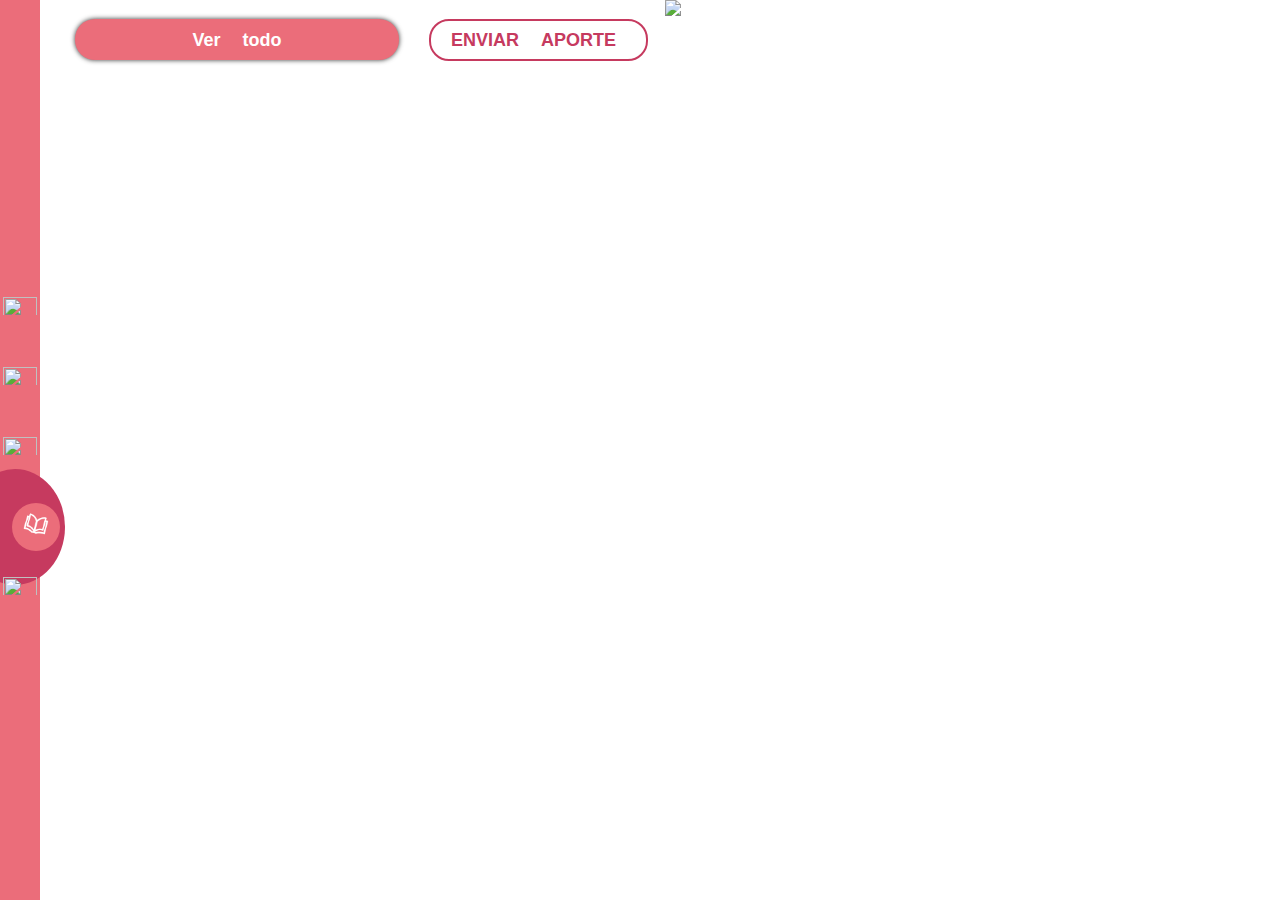
==== ng/gallery.html @ 802549fe "gallery test" ====
<!DOCTYPE html>
<html lang="es">
<head>
    <meta charset="UTF-8">
    <meta name="viewport" content="width=1200">
    <meta name="mobile-web-app-capable" content="yes">
    <meta property="og:image" content="../assets/meta/image.png" />
    <meta property="og:description" content="Vestidor online y gratuito basado en Corazón de Melón. Hecho por y para fans." />

    <link rel="icon" href="../assets/favicon-w.png" type="image/png">
    <title>Galería - NewGen - Custom Sucrette</title>

    <link rel="stylesheet" href="styles/wardrobe.css">
    <link rel="stylesheet" href="styles/gallery.css">
</head>
<body class="">
    <asng-root>
        <div class="site-container">
            <div class="asng-player-room">
                <div class="asng-room">
                    <canvas class="asng-room-canvas" width="1920" height="1296"></canvas>
                </div>
            </div>
            <div class="asng-menu">
                <div class="ng-scrollbar">
                    <div class="ng-scrollbar-wrapper">
                        <div class="container">
                            <div class="menu-header">
                                <div class="menu">
                                    <div class="wave">
                                        <div class="header"></div>
                                        <div class="select-wave"></div>
                                        <div class="footer"></div>
                                    </div>
                                    <div class="content">
                                        <ul>
                                            <li id="asng-menu-home">
                                                <a href="../">
                                                    <div class="asng-menu-icon" icon="home">
                                                        <div class="asng-lottie-player">
                                                            <div class="lottie-player" background="transparent">
                                                                <img src="assets/menu/home.png" alt="">
                                                            </div>
                                                        </div>
                                                    </div>
                                                </a>
                                            </li>
                                            <li id="asng-menu-player">
                                                <a href="wardrobe.html">
                                                    <div class="asng-menu-icon" icon="profile">
                                                        <div class="asng-lottie-player">
                                                            <div class="lottie-player" background="transparent">
                                                                <img src="assets/menu/profile.png" alt="">
                                                            </div>
                                                        </div>
                                                    </div>
                                                </a>
                                            </li>
                                            <li id="asng-menu-ask">
                                                <a href="https://znfaq.tumblr.com/ask" target="_blank">
                                                    <div class="asng-menu-icon" icon="profile">
                                                        <div class="asng-lottie-player">
                                                            <div class="lottie-player" background="transparent">
                                                                <img src="assets/menu/message.png" alt="">
                                                            </div>
                                                        </div>
                                                    </div>
                                                </a>
                                            </li>
                                            <li id="asng-menu-gallery">
                                                <a>
                                                    <div class="asng-menu-icon" icon="gallery">
                                                        <div class="asng-lottie-player">
                                                            <div class="lottie-player" background="transparent">
                                                                <img src="assets/menu/library.png" alt="">
                                                            </div>
                                                        </div>
                                                    </div>
                                                </a>
                                            </li>
                                            <li id="asng-menu-settings">
                                                <a>
                                                    <div class="asng-menu-icon" icon="settings">
                                                        <div class="asng-lottie-player">
                                                            <div class="lottie-player" background="transparent">
                                                                <img src="assets/menu/settings.png" alt="">
                                                            </div>
                                                        </div>
                                                    </div>
                                                </a>
                                            </li>
                                        </ul>
                                    </div>
                                </div>
                            </div>
                        </div>
                    </div>
                </div>
            </div>
            <div class="asng-settings-panel">
                <div class="container">
                    <div class="close-button">
                        <i class="fa-solid fa-angles-left mat-icon"></i>
                    </div>
                    <div class="version"></div>
                    <div class="header">
                        <h1>Opciones</h1>
                    </div>
                    <div class="content">
                        <section class="theme">
                            <h3>Tema</h3>
                            <div class="buttons-container">
                                <div class="personality-icon sweet">
                                    <div class="background"></div>
                                    <img src="assets/rounded-button/background.svg" class="background-shadow">
                                    <img src="assets/profile/personality/sweet-hd.png" alt="Sweet">
                                </div>
                                <div class="personality-icon lively">
                                    <div class="background"></div>
                                    <img src="assets/rounded-button/background.svg" class="background-shadow">
                                    <img src="assets/profile/personality/lively-hd.png" alt="Lively">
                                </div>
                                <div class="personality-icon fiery">
                                    <div class="background"></div>
                                    <img src="assets/rounded-button/background.svg" class="background-shadow">
                                    <img src="assets/profile/personality/fiery-hd.png" alt="Fiery">
                                </div>
                            </div>
                        </section>
                        <section class="graphics">
                            <h3>Gráficos</h3>
                            <div class="quality">
                                <h4>Calidad de las imágenes</h4>
                                <div class="quality-options">
                                    <div class="option">
                                        <span>Iconos</span>
                                        <div class="option-picker">
                                            <div id="icon-sd" class="choice small"> SD </div>
                                            <div id="icon-md" class="choice small"> MD </div>
                                            <div id="icon-hd" class="choice small"> HD </div>
                                        </div>
                                    </div>
                                    <div class="option">
                                        <span>Avatar/Taki</span>
                                        <div class="option-picker">
                                            <div id="canvas-sd" class="choice small"> SD </div>
                                            <div id="canvas-md" class="choice small"> MD </div>
                                            <div id="canvas-hd" class="choice small"> HD </div>
                                        </div>
                                    </div>
                                    <div class="option">
                                        <span>Fondos</span>
                                        <div class="option-picker">
                                            <div id="room-sd" class="choice small"> SD </div>
                                            <div id="room-md" class="choice small"> MD </div>
                                        </div>
                                    </div>
                                </div>
                            </div>

                            <div class="room">
                                <h4>Habitación</h4>
                                <div class="room-options">
                                    <div class="option">
                                        <span>Alternar día/noche</span>
                                        <div class="asng-toggle-switch alternate-time">
                                            <label class="">
                                                <div class="slider initialized"></div>
                                            </label>
                                        </div>
                                    </div>
                                    <div class="option">
                                        <span>Desactivar/Activar efectos</span>
                                        <div class="asng-toggle-switch alternate-filters">
                                            <label class="">
                                                <div class="slider initialized"></div>
                                            </label>
                                        </div>
                                    </div>
                                </div>
                            </div>
                        </section>
                        <section class="code">
                            <h3>Cargar Sucrette</h3>
                            <form class="code-input" onsubmit="saveTempCode(); return false;">
                                <input type="text" name="code" id="load-code" placeholder="PEGAR CÓDIGO DE CARGA">
                            </form>
                        </section>
                    </div>
                </div>
            </div>

            <section class="cs-gallery-container">            
                <div id="logo">
                    <img src="assets/logo-ng.png">
                </div>

                <div id="gallery-menu">
                    <div class="gallery-filter">
                        <select name="Versión" id="filter-version">
                            <option value="all">Ver todo</option>
                            <option value="V1">V1 - Instituto</option>
                            <option value="V2">V2 - Universidad / Amor</option>
                            <option value="NG">NG - NewGen</option>
                        </select>
                    </div>

                    <div class="gallery-submit"><a href="https://custom-gallery.tumblr.com/submit" target="_blank">
                        <div class="gallery-submit-button">Enviar aporte</div><i class="fa-solid fa-arrow-right"></i>
                    </a></div>
                </div>

                <div id="wip-layout">
                    <div id="wip-popup">
                        <h2>¡Zona en construcción!</h2>
                        <p>Esta sección aún no está lista.</p>
                        <p>Necesito de tu ayuda para terminarla. Su finalización dependerá del apoyo que reciba 🥺</p>
                        <p>Visita <a href="https://custom-gallery.tumblr.com/" target="_blank">Custom!Gallery</a> para más información.</p>
                    </div>
                </div>

                <div class="cs-gallery-content"></div>
            </section>

        </div>
    </asng-root>

    <div id="loading-layout" class="">
        <i class="fa-solid fa-spinner fa-spin-pulse" aria-hidden="true"></i>
    </div>

    <script src="https://kit.fontawesome.com/24760464c6.js" crossorigin="anonymous"></script>
    <script src="https://ajax.googleapis.com/ajax/libs/jquery/3.4.1/jquery.min.js"></script>
    <div id="dynamic-script"></div>
    <script src="js/theme.js"></script>
    <script src="../js/season-codes.js"></script>
    <script src="../js/normalize.js"></script>
    <script src="js/gallery.js"></script>
</body>
</html>
---- ng/styles/wardrobe.css ----
@font-face {
    font-family: Phenomena;
    font-display: swap;
    font-style: normal;
    font-weight: 100;
    src: url(../fonts/Phenomena-Thin.woff) format("woff");
}

@font-face {
    font-family: Phenomena;
    font-display: swap;
    font-style: normal;
    font-weight: 200;
    src: url(../fonts/Phenomena-ExtraLight.woff) format("woff");
}

@font-face {
    font-family: Phenomena;
    font-display: swap;
    font-style: normal;
    font-weight: 300;
    src: url(../fonts/Phenomena-Light.woff) format("woff");
}

@font-face {
    font-family: Phenomena;
    font-display: swap;
    font-style: normal;
    font-weight: 400;
    src: url(../fonts/Phenomena-Regular.woff) format("woff");
}

@font-face {
    font-family: Phenomena;
    font-display: swap;
    font-style: normal;
    font-weight: 700;
    src: url(../fonts/Phenomena-Bold.woff) format("woff");
}

@font-face {
    font-family: Phenomena;
    font-display: swap;
    font-style: normal;
    font-weight: 800;
    src: url(../fonts/Phenomena-ExtraBold.woff) format("woff");
}

@font-face {
    font-family: Phenomena;
    font-display: swap;
    font-style: normal;
    font-weight: 900;
    src: url(../fonts/Phenomena-Black.woff) format("woff");
}


* {box-sizing: border-box;}

html, body, div, span, iframe, a, img, ul, li, section {
    margin: 0;
    padding: 0;
    border: 0;
    font-size: 100%;
    font: inherit;
    vertical-align: baseline;
}

ol, ul {
    list-style: none;
    margin: 0;
    padding: 0;
    border: 0;
    font-size: 100%;
    font: inherit;
    vertical-align: baseline;
}

a {
    color: inherit;
    text-decoration: none;
}

mat-icon, span {
    vertical-align: middle;
}

body {
    --minSupportedBrowserWidth: 1200px;
    --minSupportedBrowserHeight: 600px;
    --pet-position-bottom: 0px;
    --pet-position-right: -60px;
    height: max(var(--minSupportedBrowserHeight),100vh);
    width: 100%;
    font-family: Phenomena,"Noto Color Emoji",sans-serif;
    font-weight: 400;
    color: #3e2918;
    font-size: 16px;
    line-height: 1;
}

body.personality-sweet {
    --asng-personality-color: #eb6d7a;
    --asng-personality-color-rgb: 235, 109, 122;
    --asng-personality-color-dark: #c63a5f;
    --asng-personality-color-notification: #38c3b5;
    --asng-personality-color-dark-rgb: 198, 58, 95;
    --asng-personality-color-light: #ed6d7a;
    --asng-personality-color-filter: brightness(0) saturate(100%) invert(60%) sepia(54%) saturate(765%) hue-rotate(307deg) brightness(91%) contrast(102%);
    --asng-personality-color-dark-filter: brightness(0) saturate(100%) invert(50%) sepia(87%) saturate(5873%) hue-rotate(325deg) brightness(84%) contrast(82%);
    --asng-negative-color: #8273a3;
}

body.personality-lively {
    --asng-personality-color: #fdb727;
    --asng-personality-color-rgb: 253, 183, 39;
    --asng-personality-color-dark: #ef881a;
    --asng-personality-color-notification: #38c3b5;
    --asng-personality-color-dark-rgb: 239, 136, 26;
    --asng-personality-color-light: #ffd074;
    --asng-personality-color-filter: brightness(0) saturate(100%) invert(80%) sepia(80%) saturate(4571%) hue-rotate(337deg) brightness(101%) contrast(98%);
    --asng-personality-color-dark-filter: brightness(0) saturate(100%) invert(65%) sepia(29%) saturate(5692%) hue-rotate(354deg) brightness(101%) contrast(88%);
    --asng-negative-color: #8273a3;
}

body.personality-fiery {
    --asng-personality-color: #6ab571;
    --asng-personality-color-rgb: 106, 180, 112;
    --asng-personality-color-dark: #4b8157;
    --asng-personality-color-notification: #ed6d7b;
    --asng-personality-color-dark-rgb: 75, 129, 87;
    --asng-personality-color-light: #99d89f;
    --asng-personality-color-filter: brightness(0) saturate(100%) invert(70%) sepia(9%) saturate(1906%) hue-rotate(75deg) brightness(92%) contrast(84%);
    --asng-personality-color-dark-filter: brightness(0) saturate(100%) invert(41%) sepia(39%) saturate(446%) hue-rotate(81deg) brightness(99%) contrast(86%);
    --asng-negative-color: #8273a3;
    
}

#loading-layout {
    background-color: #0009;
    top: 0;
    left: 0;
    right: 0;
    bottom: 0;
    position: absolute;
    z-index: 101;
    display: none;
    overflow: hidden;
}

#loading-layout.room, #loading-layout.avatar {
    display: grid;
}

#loading-layout i {
    font-size: 5vw;
    color: #fff;
    text-align: center;
    margin: auto;
    overflow: hidden;
}

input[type=email], input[type=password], input[type=text], textarea {
    font-family: Phenomena, sans-serif;
    background: white;
    padding: 9px 22px;
    border-radius: 20px;
    text-align: center;
    font-weight: 700;
    font-size: 17px;
    box-shadow: 0 0 5px #00000029;
    border: none;

    width: 100%;
    line-height: 21px;
}

*:focus {
    outline: none;
}

#logo {
    position: absolute;
    left: 40px;
    top: 0px;
    z-index: 10;
}

#logo img {
    position: relative;
    width: 300px;
}


.site-container {
    min-width: var(--minSupportedBrowserWidth);
    height: 100%;
    position: relative;
}

.asng-player-room {
    position: absolute;
    top: 0;
    left: 0;
    width: 100%;
    height: 100%;
    pointer-events: none;
}

.asng-room {
    display: block;
    position: relative;
    width: 100%;
    height: 100%;
    background-size: cover;
    background-position: center;
}

.asng-room-canvas, .asng-room-canvas-preview {
    object-fit: cover;
}

.asng-room-canvas {
    display: block;
    background-size: cover !important;
    /* transition: background 1s, filter 1s; */
    background-position: center !important;
    /* position: relative; */
    position: absolute;
    width: 100%;
    height: 100%;
}

.site-container .asng-menu {
    position: relative;
    z-index: 99;
    width: 65px;
    display: flex;
    flex-direction: column;
    pointer-events: none;

    position: absolute;
    height: 100%;
}

.asng-menu {
    position: relative;
    z-index: 99;
    width: 65px;
    display: flex;
    flex-direction: column;
    pointer-events: none;

    position: absolute;
    height: 100%;
}

.ng-scrollbar-wrapper, .ng-scroll-viewport-wrapper, .ng-scroll-layer, .ng-scroll-viewport {
    position: absolute;
    left: 0;
    right: 0;
    top: 0;
    bottom: 0;
}

.ng-scrollbar-wrapper {
    --scrollbar-total-size: calc(var(--scrollbar-size) + var(--scrollbar-padding)* 2);
    --vertical-scrollbar-size: var(--scrollbar-size);
    --horizontal-scrollbar-size: var(--scrollbar-size);
    --vertical-scrollbar-total-size: calc(var(--vertical-scrollbar-size) + var(--scrollbar-padding)* 2);
    --horizontal-scrollbar-total-size: calc(var(--horizontal-scrollbar-size) + var(--scrollbar-padding)* 2);
}

.asng-menu .container {
    display: flex;
    flex-direction: column;
    width: 40px;
    min-height: 100vh;
    height: 100%;
}

.menu-header, .menu-footer {
    width: 100%;
    flex-grow: 1;
    background: var(--asng-personality-color);
    min-height: 25px;
    display: flex;
    align-items: center;
    justify-content: center;
}

.asng-menu .menu {
    width: 100%;
    position: relative;
    padding-top: 12px;
}

.asng-menu .menu .wave {
    position: absolute;
    top: -88px;
    left: 0;
    z-index: 2;
    width: 40px;
    display: flex;
    flex-direction: column;
    height: calc(100% + 112px);
    -webkit-user-select: none;
    user-select: none;
}

.asng-menu .menu .wave .header {
    height: 0;
    width: 100%;
    background: var(--asng-personality-color);
    transition: height ease-in-out .4s;
}

.asng-menu .menu .wave .select-wave {
    display: none;
    width: 40px;
    height: 143px;
    -webkit-mask: url(../assets/menu/select.svg);
    mask: url(../assets/menu/select.svg);
    background: var(--asng-personality-color);
    -webkit-mask-size: cover;
    mask-size: cover;

    display: block;
}

.asng-menu .menu .wave .footer {
    width: 100%;
    background: var(--asng-personality-color);
    flex-grow: 1;
}

.asng-menu .menu .content {
    width: 100%;
    pointer-events: auto;
}

.asng-menu .menu .content ul li {
    pointer-events: auto;
    display: block;
    width: 40px;
    height: 70px;
    position: relative;
    text-align: center;
    transition: margin-left ease-in-out .4s;
}

.asng-menu .menu .content ul li:before {
    content: "";
    position: absolute;
    top: -22px;
    left: -112px;
    height: 116px;
    width: 100px;
    background: var(--asng-personality-color-dark);
    z-index: 1;
    opacity: 0;
    border-radius: 100%;
    transition: left ease-in-out .3s .4s;
}

.asng-menu .menu .content ul li:after {
    content: " ";
    position: absolute;
    top: 12px;
    left: -60px;
    width: 48px;
    height: 48px;
    border-radius: 100%;
    background: var(--asng-personality-color);
    opacity: 0;
    z-index: 2;
    transition: opacity ease-in-out .3s .4s, left ease-in-out .3s .4s;
}

.asng-menu .menu .content ul li.active:before, .menu .content ul li.force-active:before {
    opacity: 1;
    left: -51px;
}

.menu .content ul li.active:after, .menu .content ul li.force-active:after {
    opacity: 1;
    left: -4px;
}

.asng-menu .menu .content ul li a {
    cursor: pointer;
    display: block;
    width: 100%;
    height: 100%;
    position: relative;
    z-index: 3;
    line-height: 90px;
}

.new-section {
    z-index: 4;
    position: absolute;
    text-transform: uppercase;
    color: var(--asng-personality-color-notification);
    background-color: #fff;
    font-size: 16px;
    border-radius: 10px;
    top: 15px;
    left: 23px;
    border: 2px solid #fff;
    display: flex;
}

.asng-menu .menu .content .asng-menu-icon {
    display: inline-block;
    width: 34px;
    height: 34px;
}

.asng-lottie-player {
    display: block;
    pointer-events: none;
    width: 100%;
    height: 100%;
}

.lottie-player {
    width: 100%;
    height: 100%;
}

.lottie-player img {
    width: 100%;    
    height: 100%;
    display: block;
}

.asng-menu .menu .content ul li.active, .menu .content ul li.force-active {
    margin-left: 16px;
}

.asng-settings-panel {
    display: flex;
    align-items: center;
    justify-content: center;
    height: 100%;
    width: 468px;
    background: var(--asng-personality-color);
    border-top-right-radius: 20px;
    border-bottom-right-radius: 20px;

    position: absolute;
    top: 0;
    left: -468px;
    z-index: 100;
    transition: left 200ms;
}

.asng-settings-panel .container {
    width: 300px;
    text-align: center;
    color: #fff;
    padding: 0 8px;
}

.asng-settings-panel .close-button {
    position: absolute;
    bottom: 30px;
    right: 0;
    width: 62px;
    height: 150px;
    cursor: pointer;
}

.close-button:before {
    content: "";
    width: 100%;
    height: 100%;
    -webkit-mask: url(../assets/disconnected/settings/button.svg);
    mask: url(../assets/disconnected/settings/button.svg);
    background: white;
    transform: rotate(180deg);
    position: absolute;
    top: 0;
    left: 0;
}

.close-button .mat-icon {
    position: absolute;
    top: 68px;
    right: 11px;
    color: var(--asng-personality-color);
    transition: transform ease-in-out .3s;
    font-size: 16px;
}

.version {
    position: absolute;
    bottom: 14px;
    left: 50px;
    color: #fff;
    font-size: 16px;
}

.asng-settings-panel .header {
    width: 468px;
    aspect-ratio: 461 / 184;
    background: var(--asng-personality-color-dark);
    -webkit-mask-size: 100% auto;
    mask-size: 100% auto;
    margin-top: -42px;
    padding-top: 85px;
    padding-left: 123px;
    -webkit-mask-image: url(../assets/panel/header-faq.svg);
    mask-image: url(../assets/panel/header-faq.svg);

    position: absolute;
    top: 0;
    left: 0;
    text-align: left;
}

.asng-settings-panel .header h1 {
    color: #fff;
    font-size: 32px;
    text-transform: uppercase;
    font-weight: 800;
    margin: 0;
}

.asng-settings-panel .content {
    width: 303px;
    display: flex;
    flex-direction: column;
    gap: 10px;
    text-align: left;
}

.asng-settings-panel .content section h3 {
    color: #fff;
    text-transform: uppercase;
    font-size: 20px;
    font-weight: 800;
    line-height: 24px;
    margin-bottom: 20px;
    position: relative;
}

.asng-settings-panel .content section h4 {
    color: #fff;
    text-transform: uppercase;
    font-size: 18px;
    font-weight: 700;
    line-height: 22px;
    margin-bottom: 10px;
}

.asng-settings-panel .buttons-container {
    text-align: center;
}

.personality-icon {
    display: inline-flex;
    align-items: center;
    justify-content: center;
    position: relative;
    width: 86px;
    height: 86px;
    margin: 5px;
    cursor:pointer;
    transition: transform 50ms;
}

.personality-icon:hover {
    transform: scale(1.1);
}

.personality-icon .background {
    position: absolute;
    z-index: 1;
    -webkit-mask: url(../assets/rounded-button/background.svg);
    mask: url(../assets/rounded-button/background.svg);
    -webkit-mask-size: 100% 100%;
    mask-size: 100% 100%;
    width: 100%;
    height: 100%;
}

.personality-icon.sweet .background {
    background: #eb6d7a;
}

.personality-icon.lively .background {
    background: #fdb727;
}

.personality-icon.fiery .background {
    background: #6ab571;
}

.personality-icon .background-shadow {
    position: absolute;
    z-index: 0;
    width: 98%;
    height: 98%;
    left: 1%;
    top: 1%;
}

.personality-icon.sweet .background-shadow {
    filter: drop-shadow(0 0 10px #eb6d7a);
}

.personality-icon.lively .background-shadow {
    filter: drop-shadow(0 0 10px #fdb727);
}

.personality-icon.fiery .background-shadow {
    filter: drop-shadow(0 0 10px #6ab571);
}

.personality-icon.active {
    pointer-events: none;
}

.personality-icon.active .background-shadow {
    filter: drop-shadow(0 0 10px #ffffff);
}

.personality-icon img {
    position: relative;
    z-index: 2;
    width: 72%;
}

.quality-options, .room-options {
    display: flex;
    flex-direction: column;
    gap: 4px;
}

.quality-options .option, .room-options .option {
    display: flex;
    justify-content: space-between;
    align-items: center;
}

.graphics .option span {
    color: #fff;
    font-size: 18px;
    font-weight: 700;
    line-height: 22px;
}

.quality-options .option .option-picker {
    display: flex;
    justify-content: flex-end;
    gap: 4px;
}

.content section .choice {
    border-radius: 25px;
    height: 40px;
    border: 2px solid #fff;
    color: #fff;
    font-weight: 700;
    font-size: 18px;
    display: flex;
    align-items: center;
    justify-content: center;
    padding: 0 18px;
    text-transform: uppercase;
    cursor: pointer;
    transition: opacity ease-in-out .2s;
}

.content section .choice.small {
    height: 28px;
    text-transform: none;
}

.content section .choice.active {
    background: #fff;
    color: var(--asng-personality-color);
}

.asng-toggle-switch {
    display: inline-block;
    position: relative;
}

.asng-toggle-switch label {
    display: inline-block;
    width: 40px;
    height: 24px;
    border-radius: 25px;
    box-shadow: 0 0 10px #00000029;
    background: white;
    border: 2px solid #fff;
    position: relative;
    cursor: pointer;
}

.asng-toggle-switch label.off {
    background: transparent;
}

.asng-toggle-switch label input {
    display: none;
}

.asng-toggle-switch label .slider {
    width: 16px;
    height: 16px;
    background: var(--asng-personality-color);
    border-radius: 100%;
    position: absolute;
    top: 2px;
    left: 18px;
}

.asng-toggle-switch label .slider.initialized {
    transition: all ease-in-out .2s;
}

.asng-toggle-switch label .slider.off {
    left: 2px;
    background: #fff;
}

.site-container section {
    width: 100%;
    height: 100%;
}

.asng-dressing-page {
    display: block;
    width: 100%;
    height: 100%;
    overflow: hidden;
}

.asng-personalization-view {
    transition: opacity ease-in-out .5s;
    width: 100%;
    height: 100%;
    display: block;
}

.asng-personalization-view .content {
    position: relative;
    width: 100%;
    height: 100%;
    display: flex;
    justify-content: center;
    align-items: center;
}

.left-panel-container {
    height: 100%;
    width: 468px;
    overflow: hidden;
    transition: width .3s;
    flex-grow: 0;
    flex-shrink: 0;
    flex-basis: auto;
    position: relative;
    z-index: 11;
    border-bottom-right-radius: 30px;
    border-top-right-radius: 30px;
    background-color: #ffffff4d;
    -webkit-backdrop-filter: blur(30px);
    backdrop-filter: blur(30px);
    border: solid 2px #b9b1ae;
}

.disable-blur .left-panel-container {
    -webkit-backdrop-filter: none;
    backdrop-filter: none;
    background: url(../assets/panel/disable-blur-bg.jpg);
    background-size: cover;
}

.left-panel-container .panel-content {
    height: 100%;
    width: 468px;
    position: relative;
    transition: transform .2s;
}

#asng-avatar-item-list-panel {
    display: block;
    width: 468px;
    height: 100%;
}

#asng-avatar-part-color-list-panel {
    flex-direction: column;
    width: 100%;
    height: 100%;
    text-align: center;
    padding: 0 20px 0 60px;
    position: relative;
    display: none;
}

asng-category-list {
    display: block;
    font-size: 25px;
    font-weight: 600;
    text-transform: uppercase;
    color: #fff;
    -webkit-user-select: none;
    user-select: none;

    position: absolute;
    z-index: 2;
    top: 25px;
    left: 115px;
}

.category-list-current-category {
    transition: all .1s;
    cursor: pointer;
    width: 190px !important;
}

.category-list-current-category:hover {
    text-shadow: 0 0 10px white;
}

.mat-icon {
    font-size: 12px;
}

.list {
    background: white;
    color: var(--asng-personality-color-dark);
    box-shadow: 0 0 3px #00000080;
    width: 280px;
    border-radius: 8px;
    transition: height 200ms;
}

.list.closed {
    height: 0;
}

.list.open {
    height: 530px;
}

/* filter menu */

.left-panel-container .asng-filters {
    width: 100%;
    height: 100%;
    display: flex;
    justify-content: center;
    align-items: center;
    text-align: center;
    padding: 0 20px 0 70px;

    position: absolute;
    top: 0;
    left: 0;
    z-index: 3;

    opacity: 0;
    visibility: hidden;
    transition: opacity 400ms, visibility 400ms;
}

.left-panel-container .asng-filters.active {
    opacity: 1;
    visibility: visible;
}

.left-panel-container .backdrop {
    position: absolute;
    top: 0;
    left: 0;
    width: 100%;
    height: 100%;
    z-index: 1;

    background-color: var(--asng-personality-color-dark);
    opacity: 0.5;
    filter: contrast(0.1) brightness(1.6);
}

.left-panel-container .asng-filters .filters-panel {
    width: 100%;
    max-height: 510px;
    position: relative;
    z-index: 2;
    padding: 20px 5px;
    height: auto;
    left: -470px;
    transition: left 400ms;
}

.left-panel-container .asng-filters.active .filters-panel {
    left: 0;
}

.left-panel-container .filters-panel:before {
    content: "";
    position: absolute;
    top: 0;
    left: 0;
    width: 100%;
    height: 100%;
    background: white;
    border-radius: 30px;
    z-index: -1;
    transform: skewY(4deg);
    box-shadow: 3px 3px 10px #00000029;
    pointer-events: none;
}

.left-panel-container .filters-panel .asng-close-button {
    --asng-close-button-width: 32px;
    --asng-close-button-height: 33px;
    display: block;
    width: var(--asng-close-button-width);
    height: var(--asng-close-button-height);
    cursor: pointer;
    transition: background ease-in-out .2s;

    position: absolute;
    top: 0;
    right: 0;
}

.personality-sweet .asng-close-button {
    background: url(../assets/icon/close/close-sweet-off.svg);
}
.personality-sweet .asng-close-button:hover {
    background: url(../assets/icon/close/close-sweet-on.svg);
}

.personality-lively .asng-close-button {
    background: url(../assets/icon/close/close-lively-off.svg);
}
.personality-lively .asng-close-button:hover {
    background: url(../assets/icon/close/close-lively-on.svg);
}

.personality-fiery .asng-close-button {
    background: url(../assets/icon/close/close-fiery-off.svg);
}
.personality-fiery .asng-close-button:hover {
    background: url(../assets/icon/close/close-fiery-on.svg);
}

.left-panel-container .filters-panel h3 {
    font-weight: 300;
    font-size: 22px;
    text-transform: uppercase;
    margin: 20px 0 10px;
}

.left-panel-container .filters-panel .filter-by-name-input {
    position: relative;
    display: inline-block;
    width: 260px;
    height: 50px;
}

.left-panel-container .filters-panel .filter-by-name-input img {
    position: absolute;
    top: 0;
    left: 0;
    -webkit-user-select: none;
    user-select: none;
}

.left-panel-container .filters-panel .filter-by-name-input input[type=text] {
    width: 260px;
    height: 30px;
    border: solid 2px var(--asng-personality-color-dark);
    border-radius: 20px;
    padding: 0 30px;

    font-family: Arial, Helvetica, sans-serif;
    text-align: start;
    font-size: 13.3333px;
    font-weight: 400;
    font-stretch: 100%;
    line-height: normal;
}

.left-panel-container .filters-panel .filter-by-name-input .reset {
    position: absolute;
    top: 3px;
    right: 4px;
    width: 24px;
    height: 24px;
    box-shadow: 0 3px 6px #00000029;
    -webkit-user-select: none;
    user-select: none;
    border-radius: 100%;
    color: #fff;
    opacity: 0;
    transition: opacity .2s;
    cursor: pointer;
    color: var(--asng-personality-color-dark);
    font-size: 1.5em;
    visibility: hidden;
}

.left-panel-container .filters-panel .filter-by-name-input input.empty {
    padding: 0 0 0 30px;
}

.left-panel-container .filters-panel .filter-by-type {
    height: 82px;
}

.left-panel-container .filters-panel h4 {
    font-weight: 300;
    font-size: 18px;
    text-transform: uppercase;
    margin: 15px 0 8px;
}

.filter-by-type .type {
    width: 46px;
    height: 46px;
    background: var(--asng-personality-color-dark);
    border: solid 2px #e3e3e3;
    display: inline-block;
    margin: 0 5px;
    -webkit-user-select: none;
    user-select: none;
    border-radius: 100%;
    vertical-align: top;
    position: relative;
    cursor: pointer;
}

.filter-by-type .type:before {
    content: "";
    width: 34px;
    height: 34px;
    background: var(--asng-personality-color-dark);
    border: solid 2px white;
    position: absolute;
    top: 2px;
    left: 2px;
    border-radius: 100%;
    opacity: 0;
    transform: scale(2);
    transition: all .3s;
}

.filter-by-type .type.active:before {
    opacity: 1;
    transform: scale(1);
}

.filter-by-type .type.disabled, .filter-by-type .type.hidden {
    opacity: .3;
    filter: grayscale(100%);
}


.filter-by-type .type.disabled {
    pointer-events: none;
}

.filter-by-type .type img {
    position: relative;
}

.filters-panel .colors {
    padding: 0 25px;
    height: 106px;
    display: none;
}

.filters-panel .colors .color {
    display: inline-block;
    width: 30px;
    height: 30px;
    margin: 5px 10px;
    border-radius: 100%;
    border: solid 2px #e3e3e3;
    position: relative;
    cursor: pointer;
    background: linear-gradient(-115deg, yellow, black, yellow, black, yellow, black, yellow, black);
}

.filters-panel .colors .color:after {
    content: "";
    pointer-events: none;
    position: absolute;
    top: -4px;
    left: -4px;
    width: 30px;
    height: 30px;
    border: solid 2px var(--asng-personality-color-dark);
    border-radius: 100%;
    opacity: 0;
    transform: scale(2);
    transition: all .3s;
}

.filters-panel .colors .color.active {
    border-color: #fff;
}

.filters-panel .colors .color.active:after {
    opacity: 1;
    transform: scale(1);
}

.filters-panel .colors .color.black { background: black; }
.filters-panel .colors .color.blue { background: #2845bb; }
.filters-panel .colors .color.brown { background: #9a471c; }
.filters-panel .colors .color.green { background: #308f2d; }
.filters-panel .colors .color.grey { background: #929292; }
.filters-panel .colors .color.orange { background: #ff9211; }
.filters-panel .colors .color.pink { background: #ed6d7b; }
.filters-panel .colors .color.purple { background: #b25aca; }
.filters-panel .colors .color.red { background: #df2626; }
.filters-panel .colors .color.white { background: white; }
.filters-panel .colors .color.yellow { background: #ffe558; }
.filters-panel .colors .color.multi { background: url(../assets/personalization/filters/multicolor.png); }

.filters-panel .bottom {
    position: relative;
    bottom: 12px;
    left: 0;
    width: 100%;
    text-align: center;
    cursor: default;
}

.bottom .filter-error {
    height: 15px;
    color: var(--asng-personality-color-dark);
    font-size: 16px;
    opacity: 0;
}

.ng-scrollbar {
    --scrollbar-border-radius: 7px;
    --scrollbar-padding: 4px;
    --scrollbar-track-color: transparent;
    --scrollbar-thumb-color: rgba(0, 0, 0, .2);
    --scrollbar-thumb-hover-color: var(--scrollbar-thumb-color);
    --scrollbar-size: 5px;
    --scrollbar-hover-size: var(--scrollbar-size);
    --scrollbar-overscroll-behavior: initial;
    --scrollbar-transition-duration: .4s;
    --scrollbar-transition-delay: .8s;
    --scrollbar-thumb-transition: height ease-out .15s, width ease-out .15s;
    --scrollbar-track-transition: height ease-out .15s, width ease-out .15s;
    display: block;
    position: relative;
    height: 100%;
    max-height: 100%;
    max-width: 100%;
    box-sizing: content-box !important;

    height: 100%;
}

body .asng-white-scrollbar {
    --scrollbar-thumb-color: #fdfdfd;
}

.ng-scroll-viewport {
    -webkit-overflow-scrolling: touch;
    contain: strict;
    will-change: scroll-position;
    overscroll-behavior: var(--scrollbar-overscroll-behavior);
}

.ng-scrollbar-wrapper > .ng-scroll-viewport-wrapper > .ng-scroll-viewport, .ng-scrollbar-wrapper > .ng-scroll-viewport-wrapper > * > * > .ng-scroll-viewport {
    scrollbar-width: none;
    -ms-overflow-style: none;
    overflow-y: auto;
    overflow-x: hidden;
}

.ng-scrollbar-wrapper > .ng-scroll-viewport-wrapper > .ng-native-scrollbar-hider, .ng-scrollbar-wrapper > .ng-scroll-viewport-wrapper > * > * > .ng-native-scrollbar-hider {
    left: 0;
    right: var(--native-scrollbar-size);
}

.ng-scrollbar-wrapper, .ng-scroll-viewport-wrapper, .ng-scroll-layer, .ng-scroll-viewport {
    position: absolute;
    left: 0;
    right: 0;
    top: 0;
    bottom: 0;
}

.ng-scrollbar-wrapper {
    --scrollbar-total-size: calc(var(--scrollbar-size) + var(--scrollbar-padding) * 2);
    --vertical-scrollbar-size: var(--scrollbar-size);
    --horizontal-scrollbar-size: var(--scrollbar-size);
    --vertical-scrollbar-total-size: calc(var(--vertical-scrollbar-size) + var(--scrollbar-padding) * 2);
    --horizontal-scrollbar-total-size: calc(var(--horizontal-scrollbar-size) + var(--scrollbar-padding) * 2);
}

.ng-scroll-viewport-wrapper {
    overflow: hidden;
}

.ng-scroll-content {
    display: inline-block;
    min-width: 100%;
}
.list ol {
    text-align: center;
}

.list ol li  {
    margin: 5px 0;
    font-size: 18px;
    position: relative;
    cursor: pointer;
    height: 35px;
    line-height: 35px;
}

.list ol li:hover {
    background: rgba(var(--asng-personality-color-dark-rgb), .1);
}

.list ol li .category-icon {
    position: absolute;
    top: -9px;
    left: 0;
    width: 55px;
    height: 55px;
    background: var(--asng-personality-color-dark);
    -webkit-mask-size: cover !important;
    mask-size: cover !important;
}

.list ol li.current {
    font-weight: 900;
}

.list ol li.empty .category-icon {
    background: gray;
    opacity: .7;
}

.list ol li.empty {
    color: gray;
    opacity: .7;
    pointer-events: none;
}


.ng-scrollbar-wrapper > .scrollbar-control { /* revisar scrollbar */
    position: absolute;
    display: flex;
    justify-content: center;
    align-items: center;
    transition: var(--scrollbar-track-transition);
}

.ng-scrollbar-wrapper > scrollbar-y.scrollbar-control { /* revisar scrollbar */
    width: var(--vertical-scrollbar-total-size);
}

.ng-scrollbar-wrapper > .scrollbar-control { /* revisar scrollbar */
    pointer-events: none;
}

.ng-scrollbar-wrapper > scrollbar-y.scrollbar-control { /* revisar scrollbar */
    top: 0;
    bottom: 0;
    right: 0;
    left: auto;
    left: initial;
}

.ng-scrollbar-track { /* revisar scrollbar */
    height: 100%;
    width: 100%;
    z-index: 1;
    border-radius: var(--scrollbar-border-radius);
    background-color: var(--scrollbar-track-color);
    overflow: hidden;
    transition: var(--scrollbar-track-transition);
    cursor: default;
}

.ng-scrollbar-wrapper > scrollbar-y.scrollbar-control > .ng-scrollbar-track { /* revisar scrollbar */
    width: var(--vertical-scrollbar-size);
    height: calc(100% - var(--scrollbar-padding)* 2);
}

.ng-scrollbar-thumb { /* revisar scrollbar */
    box-sizing: border-box;
    position: relative;
    border-radius: inherit;
    background-color: var(--scrollbar-thumb-color);
    transform: translateZ(0);
    transition: var(--scrollbar-thumb-transition);
}

.ng-scrollbar-wrapper>scrollbar-y.scrollbar-control>.ng-scrollbar-track>.ng-scrollbar-thumb { /* revisar scrollbar */
    height: 0;
    width: 100%;
}

.scrollbar-control {
    display: none !important; /* HIDE SCROLLBAR */
}

asng-avatar-part-list-panel, asng-expression-list, asng-cloth-list-panel {
    display: block;
    width: 100%;
    height: 100%;
    position: absolute;
    top: 0;
    left: 0;
}

asng-cloth-list-panel .empty {
    position: absolute;
    top: 0;
    left: 0;
    width: 100%;
    height: 100%;
    display: flex;
    justify-content: center;
    align-items: center;
    flex-direction: column;
    color: #fff;
    text-shadow: 0 0 4px rgba(0, 0, 0, .38);
    padding-left: 38px;
}

asng-cloth-list-panel .empty .taki {
    width: 100%;
    margin-bottom: 10px;
}

asng-cloth-list-panel .empty p {
    font-size: 18px;
    font-weight: 700;
    padding: 0 70px;
    text-align: center;
}


.clothes {
    padding: 60px 20px 0 80px;
    position: absolute;
    top: 0;
    left: 0;
    height: 100%;
    width: 100%;
    z-index: 1;
    transform-origin: 100px 100px;
}

.items-container {
    padding-top: 5px;
}

.asng-cloth {
    display: inline-block;
    position: relative;
    margin: 14px;
    -webkit-user-select: none;
    user-select: none;
    cursor: pointer;
    vertical-align: top;
}

.hanger {
    position: absolute;
    top: -7px;
    left: -6px;
    transform: rotate(-17deg);
}

.items-container .group {
    width: 90px;
    height: 90px;
    position: relative;
    border-radius: 20px;
    background: var(--asng-personality-color-dark);
    border: solid 2px white;
}

.items-container .group:before, .items-container .group:after {
    content: "";
    width: 100%;
    height: 100%;
    position: absolute;
    z-index: -1;
    border-radius: 20px;
    background: var(--asng-personality-color-dark);
    border: solid 2px white;
    transition: all .3s;
}

.items-container .group:before {
    top: -10px;
    left: 6px;
}

.items-container .group:after {
    top: -6px;
    left: 2px;
}

.items-container .group .thumbnail {
    width: 100%;
    height: 100%;
    border-radius: 20px;
}

.items-container .group .counter {
    -webkit-user-select: none;
    user-select: none;
    background: url(../assets/personalization/item/declinations-counter.png);
    background-size: 100% 100%;
    width: 60px;
    height: 24px;
    position: absolute;
    bottom: -10px;
    right: -15px;
    color: var(--asng-personality-color-dark);
    font-weight: 800;
    font-size: 16px;
    line-height: 30px;
    text-align: center;
    padding-right: 20px;
}

.asng-cloth .locked, .asng-room-item .locked, .asng-pet-outfit-item .locked {
    position: absolute;
    bottom: -13px;
    left: -12px;
    -webkit-user-select: none;
    user-select: none;
    background-color: #38c1b4;
    border-radius: 100%;
    width: 32px;
    height: 32px;
}

.clothes .asng-cloth {
    transition: all .2s;
    position: relative;
}
.asng-cloth.item, .asng-room-item {
    display: inline-block;
    vertical-align: top;
    position: relative;
    margin: 10px 9px 20px;
    -webkit-user-select: none;
    user-select: none;
}

.items-container .item {
    width: 100px;
    height: 100px;
    position: relative;
    border-radius: 20px;
    background: white;
    outline: 3px solid transparent;
    transition: outline-color .2s, outline-offset .2s;
    box-shadow: 0 0 5px #00000040;
    outline-offset: 10px;
    cursor: pointer;
}

.items-container .item .item-outline {
    width: 100%;
    height: 100%;
    position: absolute;
    pointer-events: none;
    top: -3px;
    left: -3px;
    border-radius: 24px;
    border: 3px solid transparent;
    box-sizing: content-box;
    transform: translate(-10px, -10px);
    padding: 10px;
    transition: border-color .2s, padding .2s, transform .2s;
}


.items-container .item .item-outline.equipped, .items-container .item .item-outline.selected {
    border-color: var(--asng-personality-color-dark);
    padding: 0;
    transform: translate(0);
}

.items-container .item:before {
    content: "";
    width: 49px;
    height: 133px;
    position: absolute;
    top: -20px;
    left: 24px;
    z-index: -1;
    transform: rotate(-40deg);
    border-radius: 16px;
}

.items-container .item .thumbnail {
    width: 100%;
    height: 100%;
    border-radius: 20px;
    overflow: hidden;
    pointer-events: none;
}

#expressions-menu {
    position: relative;
    display: flex;
}

#expressions-menu .show-presets, #expressions-menu .show-custom {
    width: 50%;
    display: flex;
    float: left;
    user-select: none;
}

#expressions-menu .show-presets h2, #expressions-menu .show-custom h2 {
    cursor: pointer;
}



#expressions-menu .active {
    color: var(--asng-personality-color-dark);
    pointer-events: none;
}

.expression-content {
    float: left;
    position: relative;
    display: flex;
    margin: 0 0 20px;
}

#expressions-container .expression-category {
    width: 60px;
    height: 60px;
    background: #fff;
    float: left;
    border-radius: 100%;
    align-content: center;
    align-self: center;
    display: flex;
    position: relative;
    margin-right: 15px;
}

#expressions-container ul {
    width: 80%;
    float: right;
}

#expressions-container .expression-category::before {
    content: '';
    float: left;
    background-color: var(--asng-personality-color-dark);
    
    mask-repeat: no-repeat;
    mask-size: contain;
    mask-position: center;
    width: 100%;
    height: 100%;
    position: relative;
    display: block;
}

#expressions-container .expression-category.eyebrow::before {
    mask-image: url(../assets/personalization/categories/eyebrows.svg);
}

#expressions-container .expression-category.eye::before {
    mask-image: url(../assets/personalization/categories/eyes.svg);
}

#expressions-container .expression-category.mouth::before {
    mask-image: url(../assets/personalization/categories/mouth.svg);
}

.items-container .expression {
    position: relative;
    border-radius: 100%;
    background: linear-gradient(180deg, var(--asng-personality-color-dark), var(--asng-personality-color));
    transition: opacity .2s;
    height: 50px;
    width: 50px;
    font-size: 24px;
    margin: 10px;
    color: #fff;
    display: inline-grid;
    align-items: center;
    text-align: center;
    cursor: pointer;
    user-select: none;
    font-weight: 700;
}

.items-container .expression.active {
    background: #fff;
    color: var(--asng-personality-color-dark);
    pointer-events: none;
    border: 3px solid var(--asng-personality-color-dark);
}

.group-button {
    position: absolute;
    z-index: 2;
    top: 19px;
    right: 100px;
    width: 32px;
    height: 32px;
    cursor: pointer;
    display: inline-block;
    display: none;
}

.group-button:before {
    content: "";
    width: 100px;
    height: 44px;
    border-top-right-radius: 20px;
    border-bottom-right-radius: 20px;
    position: absolute;
    background: var(--asng-personality-color-dark);
    top: -25px;
    left: -53px;
    z-index: -1;
    transform: rotate(45deg);
}

.group-button .group-icon {
    width: 32px;
    height: 32px;
    transition: background .3s;
}
.group-button .group-icon.grouped {
    background: url(../assets/personalization/icon/grouped.png);
    /* animation: ease-in-out .3s reverse; */
}
.group-button .group-icon:not(.grouped) {
    background: url(../assets/personalization/icon/not-grouped.png);
    /* animation: ease-in-out .3s; */
}

.left-panel-container .filters-button {
    position: absolute;
    z-index: 2;
    top: 20px;
    right: 0;
    width: 32px;
    height: 32px;
    cursor: pointer;
    display: inline-block;
    margin: 0 40px 0 20px;
    -webkit-user-select: none;
    user-select: none;
}

.left-panel-container .filters-button:before {
    content: "";
    width: 37px;
    height: 37px;
    border: solid 2px white;
    border-radius: 10px;
    background: transparent;
    transform: rotate(45deg);
    position: absolute;
    top: -5px;
    left: -4px;
    z-index: -1;
    transition: background .2s;
}

.left-panel-container .filters-button:hover:before, .left-panel-container .filters-button.opened:before, .left-panel-container .filters-button.active:before {
    background: var(--asng-personality-color-dark);
}

.asng-cloth.selected {
    transform: scale(1.1);
    cursor: default;
}

.items-container .selected .group:before {
    top: 60px;
    left: 10px;
    opacity: 0;
    background: white;
}

.items-container .selected .group:after {
    top: 60px;
    left: -10px;
    opacity: 0;
    background: white;
}

.asng-cloth.grouped.not-selected {
    opacity: .7;
}


.item.equipped, .item.selected {
    outline-color: var(--asng-personality-color-dark);
    outline-offset: 0;
}

.clothes .declinations-list-container {
    margin-top: 5px;
    width: 100%;
    height: 0;
    display: block;
    transition: height .2s;
}

.declinations-panel {
    position: relative;
    padding-top: 10px;
}

.declinations-panel:before {
    content: "";
    position: absolute;
    top: 0;
    left: 25px;
    width: 250px;
    height: 100%;
    background: rgba(255, 255, 255, .3882352941);
    border: 2px solid white;
    transform: rotate(4deg) skewY(-4deg);
    border-radius: 27px;
}

.declinations-panel .close {
    position: relative;
    vertical-align: top;
    margin: 20px 19px 0;
    cursor: pointer;
    transition: transform .2s;
}

.declinations-panel .close:hover {
    transform: scale(.9);
}

/* avatar-part */
#avatar-part-container {
    height: 100%;
    display: flex;
}

.avatar-part-inner-content {
    display: block;
    margin: auto;
}

#avatar-part-container .container {
    margin: 30px auto;
    width: 330px;
    display: flex;
    justify-content: center;
    align-items: center;
}

#avatar-part-container .icon {
    display: inline-block;
    position: relative;
    width: 55px;
    height: 55px;
    margin-bottom: 5px;
    background: white;
    border-radius: 100%;
}

#avatar-part-container .icon:after {
    content: "";
    width: 100%;
    height: 100%;
    -webkit-mask-size: cover !important;
    mask-size: cover !important;
    background: linear-gradient(180deg, var(--asng-personality-color-dark), var(--asng-personality-color));
    position: absolute;
    top: 0;
    left: 0;
}

#avatar-part-container .icon.eye:after {
    -webkit-mask: url(../assets/personalization/categories/eyes.svg);
    mask: url(../assets/personalization/categories/eyes.svg);
}

#avatar-part-container .icon.hair:after {
    -webkit-mask: url(../assets/personalization/categories/wig.svg);
    mask: url(../assets/personalization/categories/wig.svg);
}

#avatar-part-container .icon.skin:after {
    -webkit-mask: url(../assets/personalization/categories/skin.svg);
    mask: url(../assets/personalization/categories/skin.svg);
}

#avatar-part-container .color-container {
    width: 280px;
    text-align: left;
    padding-left: 10px;
}

#avatar-part-container .color {
    width: 35px;
    height: 35px;
    box-shadow: 3px 3px 10px #00000029;
    border: solid 2px white;
    border-radius: 100%;
    display: inline-block;
    margin: 1px 3px;
    transition: all .3s;
    background-size: cover !important;
}

#avatar-part-container .color.equipped {
    border-color: var(--asng-personality-color);
    pointer-events: none;
}

#avatar-part-container .color:hover:not(.equipped) {
    transform: scale(1.1);
    cursor: pointer;
}


/* ROOM MENU */
.left-panel-container.room-panel, .left-panel-container.room-panel .panel-content {
    width: 380px;
}

#asng-room-item-list-panel {
    display: block;
    height: 100%;
    position: relative;
}

#asng-room-item-list-panel .room-items {
    height: 100%;
    width: 100%;
    padding: 60px 20px 0 80px;
}

#asng-room-item-list-panel .room-items .item {
    width: 110px;
    height: 110px;
}

.room-items .items-container, .pet-outfits .items-container {
    padding-left: 5px;
}


/* PET MENU */
#asng-pet-outfit-list-panel {
    display: none;
    width: 100%;
    height: 100%;
    position: relative;
}

#asng-pet-outfit-list-panel .pet-outfits {
    height: 100%;
    width: 100%;
    padding: 20px 20px 20px 80px;
}

#asng-pet-outfit-list-panel .pet-option {
    display: inline-block;
    vertical-align: top;
    position: relative;
    margin: 10px 7px 20px;
    -webkit-user-select: none;
    user-select: none;
    cursor: pointer;
    width: 100px;
    height: 100px;
    border-radius: 20px;
    background-color: white;
    background-position: center;
    background-repeat: no-repeat;
    box-shadow: 0 0 5px #00000040;
}

#asng-pet-outfit-list-panel .pet-option:after {
    content: " ";
    width: 100%;
    height: 100%;
    box-sizing: content-box;
    position: absolute;
    top: -3px;
    left: -3px;
    border: 3px solid transparent;
    border-radius: 24px;
    padding: 10px;
    transform: translate(-10px, -10px);
    transition: border-color .2s, padding .2s, transform .2s;
}

#asng-pet-outfit-list-panel .pet-option.visibility {
    background-size: 93% !important;
}

.personality-sweet .pet-option.visibility.on {
    background: url(../assets/personalization/pet/on-sweet.svg);
}
.personality-lively .pet-option.visibility.on {
    background: url(../assets/personalization/pet/on-lively.svg);
}
.personality-fiery .pet-option.visibility.on {
    background: url(../assets/personalization/pet/on-fiery.svg);
}

.personality-sweet .pet-option.visibility.off {
    background: url(../assets/personalization/pet/off-sweet.svg);
}
.personality-lively .pet-option.visibility.off {
    background: url(../assets/personalization/pet/off-lively.svg);
}
.personality-fiery .pet-option.visibility.off {
    background: url(../assets/personalization/pet/off-fiery.svg);
}

.asng-pet-outfit-item {
    display: inline-block;
    vertical-align: top;
    position: relative;
    margin: 10px 9px 20px;
    -webkit-user-select: none;
    user-select: none;
}

/* CONTENEDOR CENTRAL */ 

.center-container {
    height: 100%;
    position: relative;
    display: flex;
    justify-content: center;
    align-items: center;
    z-index: 3;
}

.asng-personalization-menu {
    display: block;
    overflow: hidden;
    width: 110px;
    flex-grow: 0;
    flex-shrink: 0;
}

.asng-personalization-menu .container {
    position: relative;
    left: -10px;
}

.shortcut {
    width: 100px;
    height: 40px;
    background: white;
    margin: 13px 0;
    border-top-right-radius: 20px;
    border-bottom-right-radius: 20px;
    box-shadow: 0 3px 6px #00000029;
    line-height: 30px;
    font-weight: 800;
    position: relative;
    z-index: 1;
    transform: rotate(-7deg);
    text-align: center;
    padding: 0 0 0 60px;
    margin: 30px 0 10px !important;
    cursor: pointer;
}

.sub-shortcuts.room, .sub-shortcuts.pet {
    display: none;
}

.shortcut.active {
    pointer-events: none;
}

.shortcut.active.force-clickable {
    pointer-events: auto;
}

.shortcut p {
    transform: rotate(7deg);
    line-height: 37px;
    pointer-events: none;
    margin: 0;
}

.shortcut .link {
    position: absolute;
    top: -4px;
    left: -40px;
    background: var(--asng-personality-color);
    width: 100%;
    height: 100%;
    border-top-right-radius: 20px;
    border-bottom-right-radius: 20px;
    color: #fff;
    text-align: center;
    padding: 0 40px 0 15px;
    transition: left ease-in-out .2s;
}

.shortcut.active .icon {
    background: var(--asng-personality-color-dark) !important;
}

.shortcut .link .icon {
    width: 44px;
    height: 44px;
    background: white;
    position: absolute;
    top: -7px;
    right: -2px;
    border-radius: 100%;
    box-shadow: 0 3px 6px #00000029;
    transition: all ease-in-out .2s;
    pointer-events: none;
}

.shortcut.active .icon:after {
    background: white !important;
}

.disabled {
    pointer-events: none;
    filter: grayscale(1);
}

.shortcut .link .icon:after {
    content: "";
    width: 36px;
    height: 36px;
    position: absolute;
    top: 4px;
    left: 3px;
    background: var(--asng-personality-color);
    transition: background ease-in-out .2s;
}

.shortcut.cloth .link .icon:after {
    -webkit-mask: url(../assets/icon/cloth.svg);
    mask: url(../assets/icon/cloth.svg);
}

.shortcut.room .link .icon:after {
    -webkit-mask: url(../assets/icon/room.svg);
    mask: url(../assets/icon/room.svg);
}

.shortcut.pet .link .icon:after {
    -webkit-mask: url(../assets/icon/pet.svg);
    mask: url(../assets/icon/pet.svg);
}

.shortcut:hover .link {
    left: 0;
}

.shortcut:hover .link .icon {
    background: var(--asng-personality-color);
    transform: scale(1.1);
}

.shortcut:hover .link .icon:after {
    background: white;
}

.sub-shortcuts .sub-link {
    width: 60px;
    height: 40px;
    background: white;
    margin: 5px 0;
    border-top-right-radius: 20px;
    border-bottom-right-radius: 20px;
    box-shadow: 0 3px 6px #00000029;
    line-height: 30px;
    font-weight: 800;
    position: relative;
    z-index: 1;
    transform: rotate(-7deg);
    text-align: center;
    transition: background .2s;
    cursor: pointer;
}

.sub-shortcuts .sub-link img {
    margin: 3px 0 0 10px;
}

.sub-shortcuts .sub-link.active {
    background: var(--asng-personality-color-dark);
}


/* CONTENEDOR DERECHO */

.right-container {
    flex-grow: 1;
    flex-shrink: 1;
    display: flex;
    justify-content: center;
    align-items: center;
    padding-right: 20px;
    height: 100%;
    position: relative;
    z-index: 2;
    margin-left: -90px;
}

.asng-sucrette-personalization {
    display: block;
    height: 100%;
    aspect-ratio: 24 / 31;
    position: relative;
}

.right-container .asng-room-personalization {
    display: none;
    width: 100%;
    max-height: 100%;
    position: relative;
    background-image: url(../assets/panel/disable-blur-bg.jpg);
    background-size: cover;
    background-position: center;
}

.right-container .asng-sucrette-personalization, .right-container .asng-room-personalization {
    position: absolute;
}

.asng-fitting-avatar {
    display: block;
    width: 100%;
    height: 100%;
    position: relative;
    z-index: 2;
}

#asng-avatar {
    display: flex;
    margin: auto;
    position: relative;
    max-height: max(var(--minSupportedBrowserHeight), 100vh);
    --pet-position-bottom: 0px;
    --pet-position-right: -60px;

    max-height: 100%;
    aspect-ratio: 24 / 31;
}

canvas {
    height: 100%;
    width: 100%;
    position: absolute; /* TEST */
}

.avatar-personalization {
    transition: opacity .1s;
}

.zone {
    position: absolute;
    z-index: 1;
    transition: all ease-in-out .3s;
    background: rgba(255, 255, 255, .2);
    border: 1px solid rgba(255, 255, 255, .3803921569);
    border-radius: 100%;
    -webkit-backdrop-filter: blur(2px);
    backdrop-filter: blur(2px);
}

.zone.disable-blur {
    -webkit-backdrop-filter: none;
    backdrop-filter: none;
    background: rgba(255, 255, 255, .4);
    border: 1px solid rgba(255, 255, 255, .8);
}

.avatar-personalization.head .zone {
    width: calc(30% + 0px);
    height: calc(23.2258% + 0px);
    top: 16%;
    left: 32%;
}

.avatar-personalization.face .zone {
    width: calc(36% + 0px);
    height: calc(27.871% + 0px);
    top: 14%;
    left: 30%;
}

.avatar-personalization.torso .zone {
    width: calc(45% + 0px);
    height: calc(34.8387% + 0px);
    top: 28%;
    left: 27%;
}

.avatar-personalization.arms .zone, .avatar-personalization.waistToKnee .zone {
    width: calc(50% + 0px);
    height: calc(38.7097% + 0px);
    top: 40%;
    left: 25%;
}

.avatar-personalization.feet .zone {
    width: calc(40% + 0px);
    height: calc(30.9677% + 0px);
    top: 68%;
    left: 26%;
}

.avatar-personalization.general .zone {
    width: calc(80% + 0px);
    height: calc(61.9355% + 0px);
    top: 25%;
    left: 8%;
}


.avatar-personalization.head .categories {
    width: calc(30% + 100px);
    height: calc(23.2258% + 100px);
    top: 16%;
    left: 32%;
}
.avatar-personalization.face .categories {
    width: calc(36% + 100px);
    height: calc(27.871% + 100px);
    top: 14%;
    left: 30%;
}
.avatar-personalization.torso .categories {
    width: calc(45% + 100px);
    height: calc(34.8387% + 100px);
    top: 28%;
    left: 27%;
}
.avatar-personalization.arms .categories, .avatar-personalization.waistToKnee .categories {
    width: calc(50% + 100px);
    height: calc(38.7097% + 100px);
    top: 40%;
    left: 25%;
}
.avatar-personalization.feet .categories {
    width: calc(40% + 100px);
    height: calc(30.9677% + 100px);
    top: 68%;
    left: 26%;
}
.avatar-personalization.general .categories {
    width: calc(80% + 100px);
    height: calc(61.9355% + 100px);
    top: 25%;
    left: 8%;
}

.categories {
    position: absolute;
    margin-top: -40px;
    margin-left: -40px;
    z-index: 3;
    pointer-events: none;
    border-radius: 100%;

    width: calc(30% + 100px);
    height: calc(23.2258% + 100px);
    top: 16%;
    left: 32%;
}

.categories .category {
    width: 50px;
    height: 50px;
    border-radius: 100%;
    position: absolute;
    pointer-events: initial;
    cursor: pointer;
    background: white;
    transition: background .2s, opacity .2s;
}

.categories .category.current {
    background: white;
}

.categories .category:before {
    content: "";
    width: 100%;
    height: 100%;
    position: absolute;
    top: 0;
    left: 0;
    border-radius: 100%;
    background: linear-gradient(180deg, var(--asng-personality-color-dark), var(--asng-personality-color));
    transition: opacity .2s;
}

.categories .category.current:before {
    opacity: 0;
}

#dressing-section-category-hat .category-icon {
    mask: url(../assets/personalization/categories/hat.svg);
}

#dressing-section-category-wig .category-icon {
    mask: url(../assets/personalization/categories/wig.svg);
}

#dressing-section-category-eyebrows .category-icon {
    mask: url(../assets/personalization/categories/eyebrows.svg);
}

#dressing-section-category-faceAccessory .category-icon {
    mask: url(../assets/personalization/categories/faceAccessory.svg);
}

#dressing-section-category-earring .category-icon {
    mask: url(../assets/personalization/categories/earring.svg);
}

#dressing-section-category-expression .category-icon {
    mask: url(../assets/personalization/categories/expression.svg);
}

#dressing-section-category-makeup .category-icon {
    mask: url(../assets/personalization/categories/makeup.svg);
}

#dressing-section-category-eyes .category-icon {
    mask: url(../assets/personalization/categories/eyes.svg);
}

#dressing-section-category-mouth .category-icon {
    mask: url(../assets/personalization/categories/mouth.svg);
}

#dressing-section-category-neckAccessory .category-icon {
    mask: url(../assets/personalization/categories/neckAccessory.svg);
}

#dressing-section-category-top .category-icon {
    mask: url(../assets/personalization/categories/top.svg);
}

#dressing-section-category-dress .category-icon {
    mask: url(../assets/personalization/categories/dress.svg);
}

#dressing-section-category-jacket .category-icon {
    mask: url(../assets/personalization/categories/jacket.svg);
}

#dressing-section-category-waist .category-icon {
    mask: url(../assets/personalization/categories/waist.svg);
}

#dressing-section-category-underwear .category-icon {
    mask: url(../assets/personalization/categories/underwear.svg);
}

#dressing-section-category-gloves .category-icon {
    mask: url(../assets/personalization/categories/gloves.svg);
}

#dressing-section-category-bag .category-icon {
    mask: url(../assets/personalization/categories/bag.svg);
}

#dressing-section-category-armAccessory .category-icon {
    mask: url(../assets/personalization/categories/armAccessory.svg);
}

#dressing-section-category-handNailPolish .category-icon {
    mask: url(../assets/personalization/categories/handNailPolish.svg);
}

#dressing-section-category-pants .category-icon {
    mask: url(../assets/personalization/categories/pants.svg);
}

#dressing-section-category-skirt .category-icon {
    mask: url(../assets/personalization/categories/skirt.svg);
}

#dressing-section-category-shoes .category-icon {
    mask: url(../assets/personalization/categories/shoes.svg);
}

#dressing-section-category-socks .category-icon {
    mask: url(../assets/personalization/categories/socks.svg);
}

#dressing-section-category-legAccessory .category-icon {
    mask: url(../assets/personalization/categories/legAccessory.svg);
}

#dressing-section-category-footNailPolish .category-icon {
    mask: url(../assets/personalization/categories/footNailPolish.svg);
}

#dressing-section-category-skin .category-icon {
    mask: url(../assets/personalization/categories/skin.svg);
}

#dressing-section-category-tattoo .category-icon {
    mask: url(../assets/personalization/categories/tattoo.svg);
}

#dressing-section-category-other .category-icon {
    mask: url(../assets/personalization/categories/other.svg);
}

#dressing-section-category-general .category-icon {
    mask: url(../assets/personalization/categories/general.svg);
}

.categories .category .category-icon {
    width: 70px;
    height: 70px;
    -webkit-mask-size: cover !important;
    mask-size: cover !important;
    background: white;
    transition: background .2s;
    position: relative;
    top: -10px;
    left: -10px;
    pointer-events: none;
}

.categories .category.current .category-icon {
    background: linear-gradient(180deg, var(--asng-personality-color-dark), var(--asng-personality-color));
}

.categories .category.empty {
    filter: grayscale(1);
    opacity: .9;
    pointer-events: none;
}

#asng-zone-selector {
    position: absolute;
    width: 100%;
    height: 100%;
    top: 0;
    left: 0;
    z-index: 2;
    display: block;
}

#asng-zone-selector svg path {
    fill: transparent;
}

#asng-zone-selector svg path:hover {
    cursor: pointer;
    transition: fill ease-in-out .1s;
    filter: drop-shadow(0 0 5px rgba(255, 255, 255, .73));
    fill: rgba(255, 255, 255, 0.44);
}

/* PET IMAGE */
#asng-pet {
    display: block;
    overflow: hidden;
    position: relative;
    max-height: max(var(--minSupportedBrowserHeight), 100vh);

    position: absolute;
    bottom: var(--pet-position-bottom);
    right: var(--pet-position-right);
    width: 57.5%;
    height: 48.7742%;
}

#asng-pet img { /* IMAGE TEST */
    position: absolute;
    height: 100%;
    width: 100%;
}

#pet-outfit {
    display: none;
}

/* Z-INDEX */
#asng-z-index {
    display: none;
    width: 202px;
    height: 100%;
    background: linear-gradient(90deg, transparent, var(--asng-personality-color-dark), transparent);
    text-align: center;
    max-height: max(var(--minSupportedBrowserHeight), 100vh);

    position: absolute;
    z-index: 4;
    top: 0;
    left: 580px;
}

#asng-z-index .ng-scrollbar {
    height: 100%;
    -webkit-mask-image: linear-gradient(rgba(0, 0, 9, 0) 0%, rgb(0, 0, 0) 5%, rgb(0, 0, 0) 95%, rgba(0, 0, 0, 0) 100%);
    mask-image: linear-gradient(rgba(0, 0, 9, 0) 0%, rgb(0, 0, 0) 5%, rgb(0, 0, 0) 95%, rgba(0, 0, 0, 0) 100%);
}

#asng-z-index .ng-scroll-viewport-wrapper {
    overflow: hidden;
}

#asng-z-index .item {
    width: 60px;
    height: 60px;
    background: white;
    border-radius: 100%;
    position: relative;
    margin: 25px auto;
    -webkit-user-select: none;
    user-select: none;
    pointer-events: auto;
}

/* Nuevo */
#asng-z-index .item:not(.drag-disabled) .move-up, #asng-z-index .item:not(.drag-disabled) .move-down {
    content: "";
    background: url(../assets/personalization/z-index.png) center no-repeat;
    width: 24px;
    height: 24px;
    position: absolute;
    left: -30px;
    background-color: #000;
    border-radius: 50%;
    opacity: 0.45;
    cursor: pointer;
}

#asng-z-index .item:not(.drag-disabled) .move-up {
    top: 5px;
}

#asng-z-index .item:not(.drag-disabled) .move-down {
    bottom: 5px;
    transform: rotate(180deg);
}

#asng-z-index .item .remove {
    position: absolute;
    top: 18px;
    left: 63px;
    background-size: cover !important;
    width: 22px;
    height: 22px;
    transition: all 1s;
    cursor: pointer;
}

body.personality-sweet #asng-z-index .item .remove {
    background: url(../assets/personalization/icon/remove-sweet.png)
}

body.personality-lively #asng-z-index .item .remove {
    background: url(../assets/personalization/icon/remove-lively.png)
}

body.personality-fiery #asng-z-index .item .remove {
    background: url(../assets/personalization/icon/remove-fiery.png)
}

#asng-z-index .item img {
    width: 90%;
    height: 90%;
    border-radius: 100%;
    margin-top: 3px;
    -webkit-user-select: none;
    user-select: none;
    object-fit: contain;
    aspect-ratio: 1 / 1;
}

#asng-z-index .item .front-icon, #asng-z-index .item .back-icon {
    width: 20px;
    height: 20px;
    background: #fff;
    border-radius: 100%;
    position: absolute;
    /* bottom: -6px; */
    /* left: -14px; */ 
    pointer-events: none;
    text-align: center;
    line-height: 20px;
    /* nuevo */
    bottom: 0px;
    right: -4px;
    box-shadow: 0 0 5px #555;
}

#asng-z-index .item .front-icon img, #asng-z-index .item .back-icon img {
    width: 14px;
    height: 13px;
}

.zoom {
    border: none;
    width: 43px;
    height: 43px;
    z-index: 9;
    cursor: pointer;
    position: absolute;
    bottom: 100px;
    right: 38px;
    transition: all ease-in-out .2s;
}

.personality-sweet .zoom {
    background: url(../assets/icon/zoom-more-sweet.svg);
}

.personality-sweet .zoom.enabled {
    background: url(../assets/icon/zoom-less-sweet.svg);
}

.personality-lively .zoom {
    background: url(../assets/icon/zoom-more-lively.svg);
}

.personality-lively .zoom.enabled {
    background: url(../assets/icon/zoom-less-lively.svg);
}

.personality-fiery .zoom {
    background: url(../assets/icon/zoom-more-fiery.svg);
}

.personality-fiery .zoom.enabled {
    background: url(../assets/icon/zoom-less-fiery.svg);
}

.save {
    border: none;
    z-index: 9;
    width: 78px;
    height: 76px;
    cursor: pointer;
    position: absolute;
    bottom: 20px;
    right: 20px;
    transition: all .3s ease-in-out;
}

.save.disabled {
    filter: grayscale(100%);
    pointer-events: none;
    opacity: .5;
}

.personality-sweet .save {
    background: url('../assets/personalization/save-sweet.svg')
}

.personality-lively .save {
    background: url('../assets/personalization/save-lively.svg')
}

.personality-fiery .save {
    background: url('../assets/personalization/save-fiery.svg')
}

#overlay-popup {
    position: fixed;
    background-color: #000c;
    top: 0;
    bottom: 0;
    left: 0;
    right: 0;
    z-index: 100;
    overflow: auto;
    text-align: center;
}

#canvas-container {
    padding: 10px;
    background-color: #fff;
    position: relative;
    width: fit-content;
    height: fit-content;
    margin: 100px 20px 20px;
    display: inline-block;
}

#save-canvas {
    position: relative;
    margin: auto;
    background-color: #000;
}

#canvas-container .button {
    position: absolute;
    top: -80px;
    right: -10px;
    background-color: var(--asng-personality-color-dark);
    border-radius: 50px;
    border: 2px solid;
    color: #fff;
    font-size: 35px;
    cursor: pointer;
    height: 60px;
    width: 60px;
    display: flex;
}

#canvas-container .button i {
    display: inline;
    margin: auto;
}

#canvas-container .button.reload {
    right: 90px;
}

#canvas-container .button.portrait, #canvas-container .button.fullbody {
    right: 190px;
}

#canvas-container .button.fullbody {
    display: none;
}

#canvas-container .button.code {
    right: 290px;
    transition: all 500ms;
}

#canvas-container .button.code textarea {
    max-width: calc(100% - 90px);
    padding: 6px 30px;
    margin: 10px 10px 10px 0px;
    overflow: hidden;
    resize: none;
    cursor: pointer;
    display: none;
    white-space: nowrap;
    text-overflow: ellipsis;
}

#generated-code-info {
    width: calc(100% - 90px);
    position: absolute;
    background-color: var(--asng-personality-color-light);
    height: calc(100% - 20px);
    margin: 10px;
    right: 0;
    border-radius: 50px;
    color: #000;
    font-size: 20px;
    line-height: 1.6em;
    font-weight: 700;
    display: none;
}


/* ROOM */
/* EDITOR */
#room-image {
    box-shadow: 0 0 10px #000;
}

#room-image, .asng-room-preview {
    background-size: cover !important;
    max-height: calc(100px* var(--asng-vh)) !important;
    aspect-ratio: 40 / 27;
    position: relative;
    margin: auto;
}

.asng-room-preview {
    position: absolute;
    width: 100%;
    height: 100%;
}

#asgn-room-preview-items {
    width: 100%;
    height: 100%;
}

#room-image .room-category {
    position: absolute;
    background: var(--asng-personality-color);
    color: #fff;
    width: 57px;
    height: 57px;
    border: solid 2px white;
    transition: all ease-in-out .2s;
    z-index: 1;
    border-radius: 100%;
    text-align: center;
    line-height: 48px;
    font-size: 52px;
    font-weight: 900;
}

#room-image .room-category:before {
    content: "";
    position: absolute;
    top: 0;
    left: 0;
    width: 100%;
    height: 100%;
    border-radius: 100%;
    box-shadow: 0 0 25px 10px var(--asng-personality-color);
    opacity: 0;
    transition: opacity .2s;
}

#room-image .room-category:after {
    content: " ";
    width: calc(100% + 4px);
    height: calc(100% + 4px);
    border: 3px solid var(--asng-personality-color);
    position: absolute;
    top: -5px;
    left: -5px;
    pointer-events: none;
    border-radius: 100%;
}

#room-image .room-category.background img {
    width: 100%;
    height: 100%;
}

#room-image .room-category.active:before {
    opacity: 1;
}

#room-image .room-category:hover:not(.active) {
    transform: scale(1.1);
    cursor: pointer;
}

#room-image .room-category.slot1 {
    top: 45%;
    left: 10%;
}

#room-image .room-category.slot2 {
    top: 50%;
    left: 45%;
}

#room-image .room-category.slot3 {
    top: 60%;
    left: 75%;
}

#room-image .room-category.slot4 {
    top: 47%;
    right: 1%;
}

#room-image .room-category.slot5 {
    top: 80%;
    left: 20%;
}

#room-image .room-category.background {
    top: 20%;
    left: 75%;
    background: none;
    border: none;
}
---- ng/styles/gallery.css ----
body {
    --minSupportedBrowserHeight: 300px;
}

section.cs-gallery-container {
    width: calc(100% - 65px);
    height: 100%;
    left: 65px;
    position: absolute;
    padding: 0 10px 10px;
}

#logo {
    position: relative;
    right: 0;
    left: 0;
    text-align: center;
}

#logo img {
    width: auto;
}

select {
    appearance: none;
    outline: none;
    cursor: pointer;
    color: #fff;
    background-color: var(--asng-personality-color);
    border: 0;
    border-radius: 20px;
    padding: 10px 20px;
    min-width: 200px;
    box-shadow: 0 0 5px rgba(0, 0, 0, 0.8);
    font-family: inherit;
    font-size: 18px;
    font-weight: bold;
    text-align: center;
} 

option {
    font-family: Tahoma;
    font-size: 13px;
    font-weight: normal;
}

#gallery-menu {
    display: flex;
    gap: 30px;
}

.gallery-submit a {
    display: flex;
    gap: 10px;
    padding: 10px 20px;
    background-color: #fff;
    border-radius: 20px;
    font-size: 18px;
    text-transform: uppercase;
    color: var(--asng-personality-color-dark);
    border: 2px solid;
    font-weight: bold;
    transition: all 200ms;
}

.gallery-submit a:hover {
    transform: scale(1.1);
}

#wip-layout {
    position: absolute;
    top: 0;
    bottom: 0;
    left: 0;
    right: 0;
    align-content: center;
    align-items: center;
    display: none;
}

#wip-popup {
    padding: 20px;
    background-color: #fff8;
    max-width: 70%;
    margin: auto;
    border-radius: 20px;
    text-align: center;
    font-size: 2.5vh;
}

.cs-gallery-container {
    overflow-x: hidden;
}

.cs-gallery-content {
    position: relative;
    /* overflow: auto; */
    left: 0;
    right: 0;
    bottom: 0;
    display: grid;
    margin: 20px 0;
    grid-gap: 10px;
    grid-template-columns: repeat(4, minmax(200px, 1fr));
    grid-auto-flow: dense;
    /* grid-template-rows: 15em; */
}

.empty-gallery {
    color: #fff;
    font-weight: bold;
    font-size: 25px;
    text-shadow: 0 0 10px #000;
    padding: 20px;
}

.post-container {
    background-color: #fff8;
    box-shadow: 0 0 10px #aeaeae;
    aspect-ratio: 3/1.9;
}

.post-container:hover {
    box-shadow: 0 0 10px #8a8a8a;
}

.post-container.portrait {
    grid-row-end: span 2;
    aspect-ratio: 0/4;
}

.post-content {
    width: 100%;
    height: 100%;
    overflow: hidden;
    position: relative;
}

.post-container .author-info {
    top: -50px;
    position: absolute;
    transition: all 500ms;
    left: 10px;
    z-index: 2;
    background-color: #fff;
    padding: 10px;
    box-shadow: 0 0 5px #aaa;
    color: #000;
    font-size: 18px;
    cursor: default;
}

.post-container:hover .author-info {
    top: 10px;
}

.author-info a, #wip-popup a {
    color: var(--asng-personality-color-dark);
    text-decoration: none;
    font-weight: 700;
    cursor: pointer;
}

.post-content img {
    height: 100%;
    object-fit: cover;
    object-position: center;
    width: 100%;
    position: relative;
}


@media only screen and (max-width: 510px) {
}
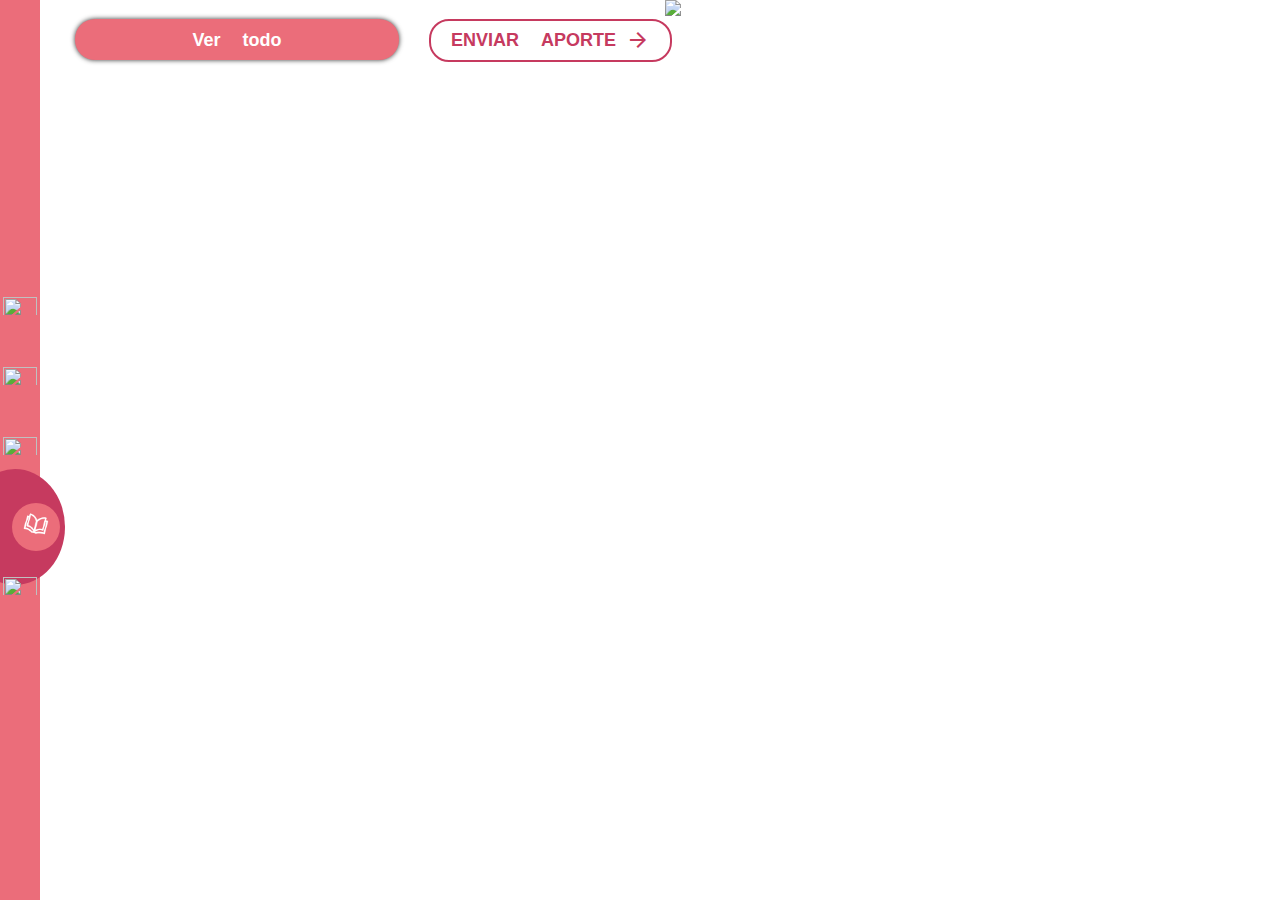
==== commit 4ea8c0a1: "-fontawesome" ====
--- a/ng/gallery.html
+++ b/ng/gallery.html
@@ -10,6 +10,7 @@
     <link rel="icon" href="../assets/favicon-w.png" type="image/png">
     <title>Galería - NewGen - Custom Sucrette</title>
 
+    <link rel="stylesheet" href="https://fonts.googleapis.com/css2?family=Material+Symbols+Outlined:opsz,wght,FILL,GRAD@20..48,100..700,0..1,-50..200&font-display=block" />
     <link rel="stylesheet" href="styles/wardrobe.css">
     <link rel="stylesheet" href="styles/gallery.css">
 </head>
@@ -100,7 +101,7 @@
             <div class="asng-settings-panel">
                 <div class="container">
                     <div class="close-button">
-                        <i class="fa-solid fa-angles-left mat-icon"></i>
+                        <span class="material-symbols-outlined mat-icon">keyboard_double_arrow_left</span>
                     </div>
                     <div class="version"></div>
                     <div class="header">
@@ -206,7 +207,7 @@
                     </div>
 
                     <div class="gallery-submit"><a href="https://custom-gallery.tumblr.com/submit" target="_blank">
-                        <div class="gallery-submit-button">Enviar aporte</div><i class="fa-solid fa-arrow-right"></i>
+                        <div class="gallery-submit-button">Enviar aporte</div><span class="material-symbols-outlined">arrow_forward</span>
                     </a></div>
                 </div>
 
@@ -226,10 +227,9 @@
     </asng-root>
 
     <div id="loading-layout" class="">
-        <i class="fa-solid fa-spinner fa-spin-pulse" aria-hidden="true"></i>
+        <img class="spinner" src="./assets/loading.png" alt="">
     </div>
 
-    <script src="https://kit.fontawesome.com/24760464c6.js" crossorigin="anonymous"></script>
     <script src="https://ajax.googleapis.com/ajax/libs/jquery/3.4.1/jquery.min.js"></script>
     <div id="dynamic-script"></div>
     <script src="js/theme.js"></script>
--- a/ng/styles/wardrobe.css
+++ b/ng/styles/wardrobe.css
@@ -55,6 +55,47 @@
     src: url(../fonts/Phenomena-Black.woff) format("woff");
 }
 
+
+@-webkit-keyframes spinner {
+    0% {
+        -webkit-transform:rotate(0deg);
+        transform:rotate(0deg)
+    }
+    to {
+        -webkit-transform:rotate(1turn);
+        transform:rotate(1turn);
+    }
+  }
+  @keyframes spinner {
+    0% {
+        -webkit-transform:rotate(0deg);
+        transform:rotate(0deg)
+    }
+    to {
+        -webkit-transform:rotate(1turn);
+        transform:rotate(1turn);
+    }
+}
+
+.spinner {
+    -webkit-animation-name: spinner;
+    animation-name: spinner;
+    -webkit-animation-direction: normal;
+    animation-direction: normal;
+    -webkit-animation-duration: 1s;
+    animation-duration: 1s;
+    -webkit-animation-iteration-count: infinite;
+    animation-iteration-count: infinite;
+    /* -webkit-animation-timing-function: steps(8);
+    animation-timing-function: steps(8); */
+
+}
+
+.material-symbols-outlined {
+    -webkit-user-select: none;
+    user-select: none;
+    font-display: block;
+}
 
 * {box-sizing: border-box;}
 
@@ -153,12 +194,14 @@
     display: grid;
 }
 
-#loading-layout i {
+#loading-layout span, #loading-layout img {
     font-size: 5vw;
     color: #fff;
     text-align: center;
     margin: auto;
     overflow: hidden;
+    max-width: 70px;
+    max-height: 70px;
 }
 
 input[type=email], input[type=password], input[type=text], textarea {
@@ -398,12 +441,12 @@
     line-height: 90px;
 }
 
-.new-section {
+.new-section span {
     z-index: 4;
     position: absolute;
     text-transform: uppercase;
-    color: var(--asng-personality-color-notification);
-    background-color: #fff;
+    background-color: var(--asng-personality-color-notification);
+    color: #fff;
     font-size: 16px;
     border-radius: 10px;
     top: 15px;
@@ -488,11 +531,11 @@
 
 .close-button .mat-icon {
     position: absolute;
-    top: 68px;
+    top: 60px;
     right: 11px;
     color: var(--asng-personality-color);
     transition: transform ease-in-out .3s;
-    font-size: 16px;
+    font-size: 26px;
 }
 
 .version {
@@ -2739,9 +2782,11 @@
     display: flex;
 }
 
-#canvas-container .button i {
+#canvas-container .button span.material-symbols-outlined {
     display: inline;
     margin: auto;
+    font-size: 38px;
+    font-weight: 700;
 }
 
 #canvas-container .button.reload {
--- a/ng/styles/gallery.css
+++ b/ng/styles/gallery.css
@@ -65,6 +65,10 @@
 
 .gallery-submit a:hover {
     transform: scale(1.1);
+}
+
+.gallery-submit span {
+    line-height: 0.8;
 }
 
 #wip-layout {
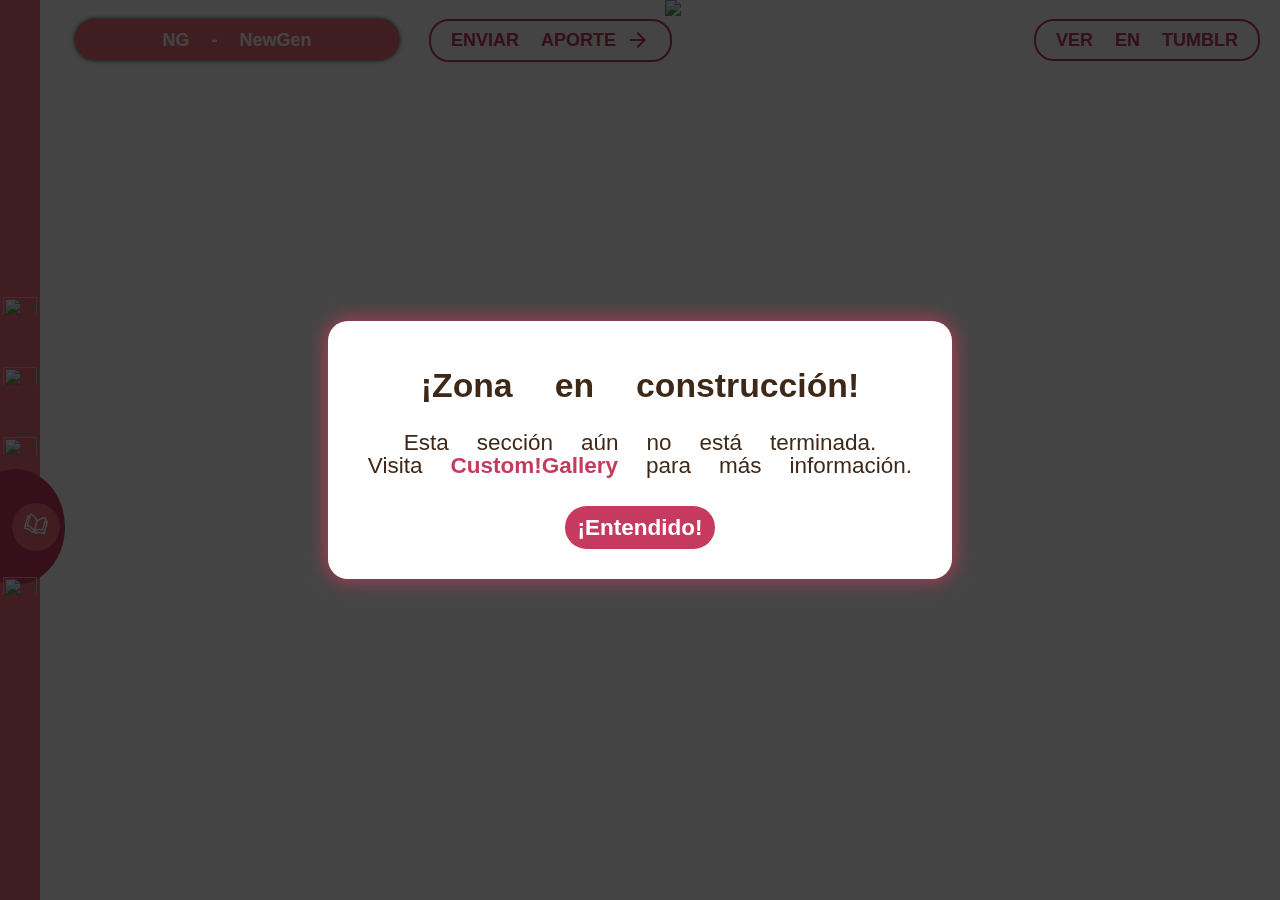
==== commit c2d308c5: "gallery pagination" ====
--- a/ng/gallery.html
+++ b/ng/gallery.html
@@ -209,22 +209,34 @@
                     <div class="gallery-submit"><a href="https://custom-gallery.tumblr.com/submit" target="_blank">
                         <div class="gallery-submit-button">Enviar aporte</div><span class="material-symbols-outlined">arrow_forward</span>
                     </a></div>
+                    <div class="gallery-alternative"><a href="https://custom-gallery.tumblr.com/tagged/submission" target="_blank">
+                        <div class="gallery-submit-button">Ver en tumblr</div>
+                    </a></div>
                 </div>
 
                 <div id="wip-layout">
                     <div id="wip-popup">
                         <h2>¡Zona en construcción!</h2>
-                        <p>Esta sección aún no está lista.</p>
-                        <p>Necesito de tu ayuda para terminarla. Su finalización dependerá del apoyo que reciba 🥺</p>
-                        <p>Visita <a href="https://custom-gallery.tumblr.com/" target="_blank">Custom!Gallery</a> para más información.</p>
+                        <p>Esta sección aún no está terminada.<br>
+                        Visita <a href="https://custom-gallery.tumblr.com/post/752339554562916352/customgallery" target="_blank">Custom!Gallery</a> para más información.</p>
+                        <div class="button-container"><div class="button-gallery-popup">¡Entendido!</div></div>
                     </div>
                 </div>
 
                 <div class="cs-gallery-content"></div>
+                <div class="pagination">
+                    <div class="pages">
+                        <div id="page-back" class="page disabled"><span class="material-symbols-outlined">keyboard_arrow_left</span></div>
+                        <div id="page-info" data-current="0">1</div>
+                        <div id="page-next" class="page"><span class="material-symbols-outlined">keyboard_arrow_right</span></div>
+                    </div>
+                </div>
             </section>
 
         </div>
     </asng-root>
+
+    <div id="image-layout"></div>
 
     <div id="loading-layout" class="">
         <img class="spinner" src="./assets/loading.png" alt="">
--- a/ng/styles/gallery.css
+++ b/ng/styles/gallery.css
@@ -49,7 +49,12 @@
     gap: 30px;
 }
 
-.gallery-submit a {
+.gallery-alternative {
+    position: absolute;
+    right: 20px;
+}
+
+.gallery-submit a, .gallery-alternative a {
     display: flex;
     gap: 10px;
     padding: 10px 20px;
@@ -63,7 +68,7 @@
     transition: all 200ms;
 }
 
-.gallery-submit a:hover {
+.gallery-submit a:hover, .gallery-alternative a:hover {
     transform: scale(1.1);
 }
 
@@ -72,24 +77,48 @@
 }
 
 #wip-layout {
-    position: absolute;
+    position: fixed;
     top: 0;
     bottom: 0;
     left: 0;
     right: 0;
     align-content: center;
     align-items: center;
-    display: none;
+    display: grid;
+    z-index: 99;
+    background-color: #000b;
 }
 
 #wip-popup {
-    padding: 20px;
-    background-color: #fff8;
+    padding: 20px 40px;
+    background-color: #fff;
     max-width: 70%;
     margin: auto;
     border-radius: 20px;
     text-align: center;
     font-size: 2.5vh;
+    box-shadow: 0 0 20px var(--asng-personality-color-dark);
+}
+
+.button-container {
+    margin: 30px 0 10px;
+}
+
+.button-gallery-popup {
+    background-color: var(--asng-personality-color-dark);
+    padding: 10px;
+    max-width: 150px;
+    margin: auto;
+    border-radius: 50px;
+    color: #fff;
+    font-weight: 700;
+    cursor: pointer;
+    transition: all 200ms;
+}
+
+.button-gallery-popup:hover {
+    background-color: var(--asng-personality-color);
+    box-shadow: 2px 4px 2px var(--asng-personality-color-dark);
 }
 
 .cs-gallery-container {
@@ -121,7 +150,11 @@
 .post-container {
     background-color: #fff8;
     box-shadow: 0 0 10px #aeaeae;
-    aspect-ratio: 3/1.9;
+    aspect-ratio: 3.5/2.56;
+    cursor: -moz-zoom-in;
+    cursor: -webkit-zoom-in;
+    cursor: zoom-in;
+    height: 100%;
 }
 
 .post-container:hover {
@@ -130,7 +163,9 @@
 
 .post-container.portrait {
     grid-row-end: span 2;
-    aspect-ratio: 0/4;
+    aspect-ratio: 1/1.5;
+    max-height: 200%;
+    text-align: center;
 }
 
 .post-content {
@@ -164,7 +199,6 @@
     font-weight: 700;
     cursor: pointer;
 }
-
 .post-content img {
     height: 100%;
     object-fit: cover;
@@ -173,6 +207,72 @@
     position: relative;
 }
 
+.portrait .post-content img {
+    width: auto;
+    max-width: 100%;
+}
+
+#image-layout {
+    position: fixed;
+    top: 0;
+    bottom: 0;
+    overflow: auto;
+    background-color: #000d;
+    z-index: 99;
+    width: 100%;
+    display: none;
+}
+
+#image-layout img {
+    margin: auto;
+    position: relative;
+    cursor: -moz-zoom-out;
+    cursor: -webkit-zoom-out;
+    cursor: zoom-out;
+}
+
+.pagination {
+    display: none;
+    text-align: center;
+    position: relative;
+    margin: 20px;
+}
+
+#page-info {
+    min-width: 70px;
+    background-color: #fff;
+    padding: 10px;
+    align-self: center;
+    border-radius: 50px;
+    border: 2px solid var(--asng-personality-color-dark);
+    color: var(--asng-personality-color-dark);
+    font-weight: bold;
+}
+
+.pages {
+    display: inline-flex;
+    gap: 1em;
+    position: relative;
+}
+
+.page {
+    background-color: var(--asng-personality-color);
+    position: relative;
+    padding: 8px 10px;
+    color: #fff;
+    text-transform: uppercase;
+    
+    border-radius: 20px;
+    cursor: pointer;
+}
+
+.page .material-symbols-outlined {
+    font-size: 1.7vw;
+}
+/* 
+.page:nth-child(2) {
+    display: none;
+} */
 
 @media only screen and (max-width: 510px) {
 }